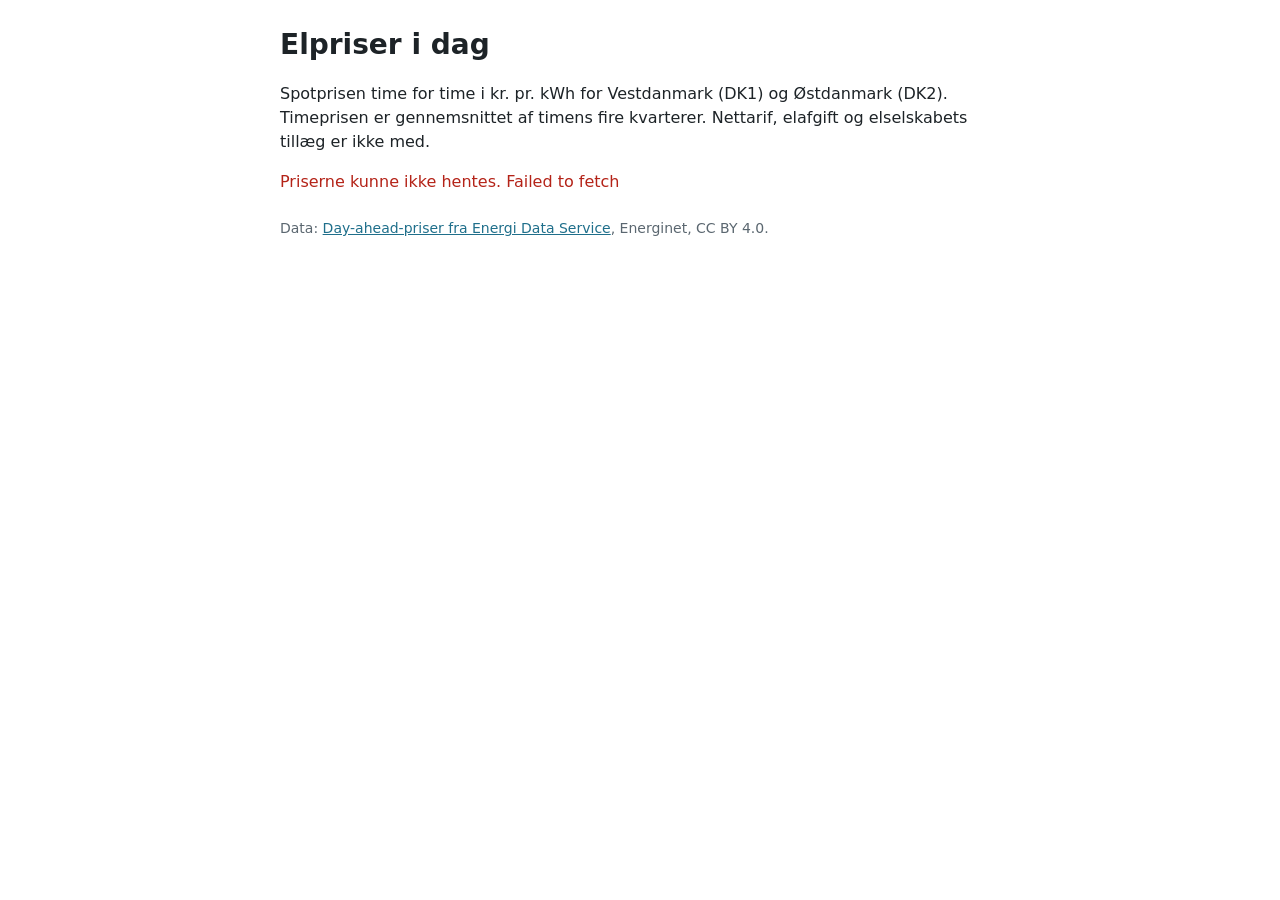
==== index.html @ 6cadc797 "Skelet: dagens spotpriser for DK1 og DK2 time for time med og uden moms Siden henter DayAheadPrices " ====
<!doctype html>
<html lang="da">
<head>
  <meta charset="utf-8">
  <meta name="viewport" content="width=device-width, initial-scale=1">
  <title>Elpriser i dag</title>
  <link rel="stylesheet" href="src/styles.css">
</head>
<body>
  <main>
    <h1>Elpriser i dag</h1>
    <p>Spotprisen time for time i kr. pr. kWh for Vestdanmark (DK1) og Østdanmark (DK2). Timeprisen er gennemsnittet af timens fire kvarterer. Nettarif, elafgift og elselskabets tillæg er ikke med.</p>
    <p id="status" class="status" role="status">Henter priser …</p>

    <section id="result" hidden>
      <h2 id="date"></h2>
      <div class="scroll">
        <table id="prices">
          <thead>
            <tr>
              <th scope="col" rowspan="2">Time</th>
              <th scope="colgroup" colspan="2">DK1 Vest</th>
              <th scope="colgroup" colspan="2">DK2 Øst</th>
            </tr>
            <tr>
              <th scope="col">Uden moms</th>
              <th scope="col">Med moms</th>
              <th scope="col">Uden moms</th>
              <th scope="col">Med moms</th>
            </tr>
          </thead>
          <tbody></tbody>
        </table>
      </div>
    </section>

    <p class="source">Data: <a href="https://www.energidataservice.dk/tso-electricity/DayAheadPrices">Day-ahead-priser fra Energi Data Service</a>, Energinet, CC BY 4.0.</p>
  </main>
  <script src="src/prices.js"></script>
  <script src="src/app.js"></script>
</body>
</html>
---- src/styles.css ----
:root {
  --text: #1d2327;
  --muted: #5b6770;
  --line: #d5dbe0;
  --surface: #f5f7f9;
  --accent: #1f6f8b;
  --error: #b42318;
  --negative: #1a7f37;
  --background: #ffffff;
  color-scheme: light dark;
}

@media (prefers-color-scheme: dark) {
  :root {
    --text: #e6eaed;
    --muted: #9aa6ae;
    --line: #36414a;
    --surface: #1b2329;
    --accent: #6cc0dc;
    --error: #ff8a80;
    --negative: #6fdd8b;
    --background: #11171b;
  }
}

body {
  margin: 0;
  background: var(--background);
  color: var(--text);
  font: 16px/1.5 system-ui, sans-serif;
}

main {
  max-width: 720px;
  margin: 0 auto;
  padding: 24px 16px 48px;
}

h1 {
  margin: 0 0 4px;
  font-size: 1.75rem;
}

h2 {
  margin: 24px 0 8px;
  font-size: 1.25rem;
}

h2::first-letter {
  text-transform: uppercase;
}

a {
  color: var(--accent);
}

.status {
  color: var(--muted);
}

.status:empty {
  display: none;
}

.status.error {
  color: var(--error);
}

.scroll {
  overflow-x: auto;
}

table {
  width: 100%;
  border-collapse: collapse;
  font-variant-numeric: tabular-nums;
}

th,
td {
  padding: 4px 8px;
  border-bottom: 1px solid var(--line);
  text-align: right;
  white-space: nowrap;
}

thead th {
  background: var(--surface);
  font-weight: 600;
  white-space: normal;
}

thead th[scope="colgroup"] {
  text-align: center;
}

tbody th {
  text-align: left;
  font-weight: 400;
}

td.negative {
  color: var(--negative);
}

.source {
  margin-top: 24px;
  color: var(--muted);
  font-size: 0.875rem;
}

@media (max-width: 480px) {
  th,
  td {
    padding: 4px;
  }
}
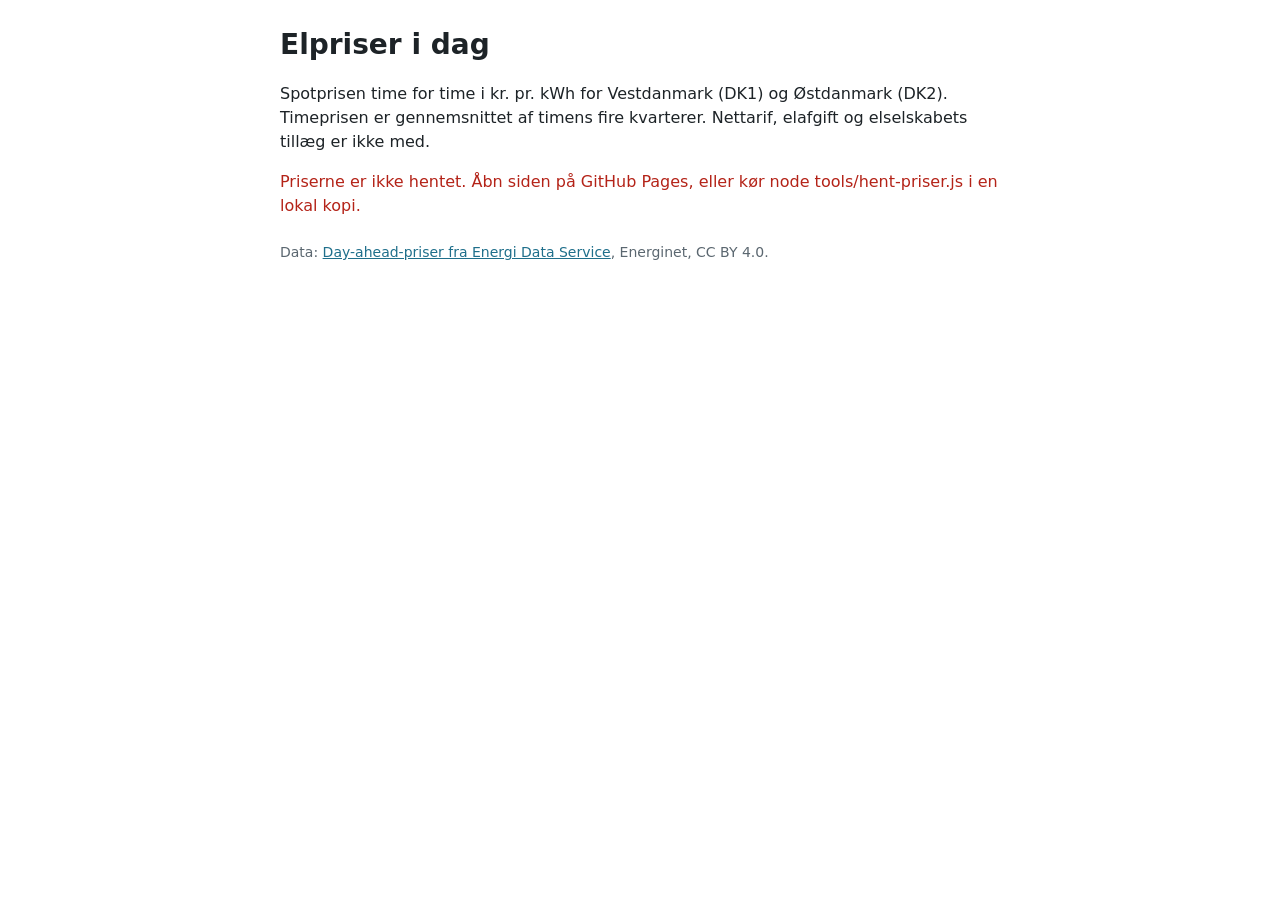
==== commit 2cb68d85: "Priserne hentes hver time af en Action og udgives på GitHub Pages Energi Data Service svarer kun bro" ====
--- a/index.html
+++ b/index.html
@@ -10,7 +10,7 @@
   <main>
     <h1>Elpriser i dag</h1>
     <p>Spotprisen time for time i kr. pr. kWh for Vestdanmark (DK1) og Østdanmark (DK2). Timeprisen er gennemsnittet af timens fire kvarterer. Nettarif, elafgift og elselskabets tillæg er ikke med.</p>
-    <p id="status" class="status" role="status">Henter priser …</p>
+    <p id="status" class="status" role="status">Viser priser …</p>
 
     <section id="result" hidden>
       <h2 id="date"></h2>
@@ -36,6 +36,7 @@
 
     <p class="source">Data: <a href="https://www.energidataservice.dk/tso-electricity/DayAheadPrices">Day-ahead-priser fra Energi Data Service</a>, Energinet, CC BY 4.0.</p>
   </main>
+  <script src="data/priser.js"></script>
   <script src="src/prices.js"></script>
   <script src="src/app.js"></script>
 </body>
